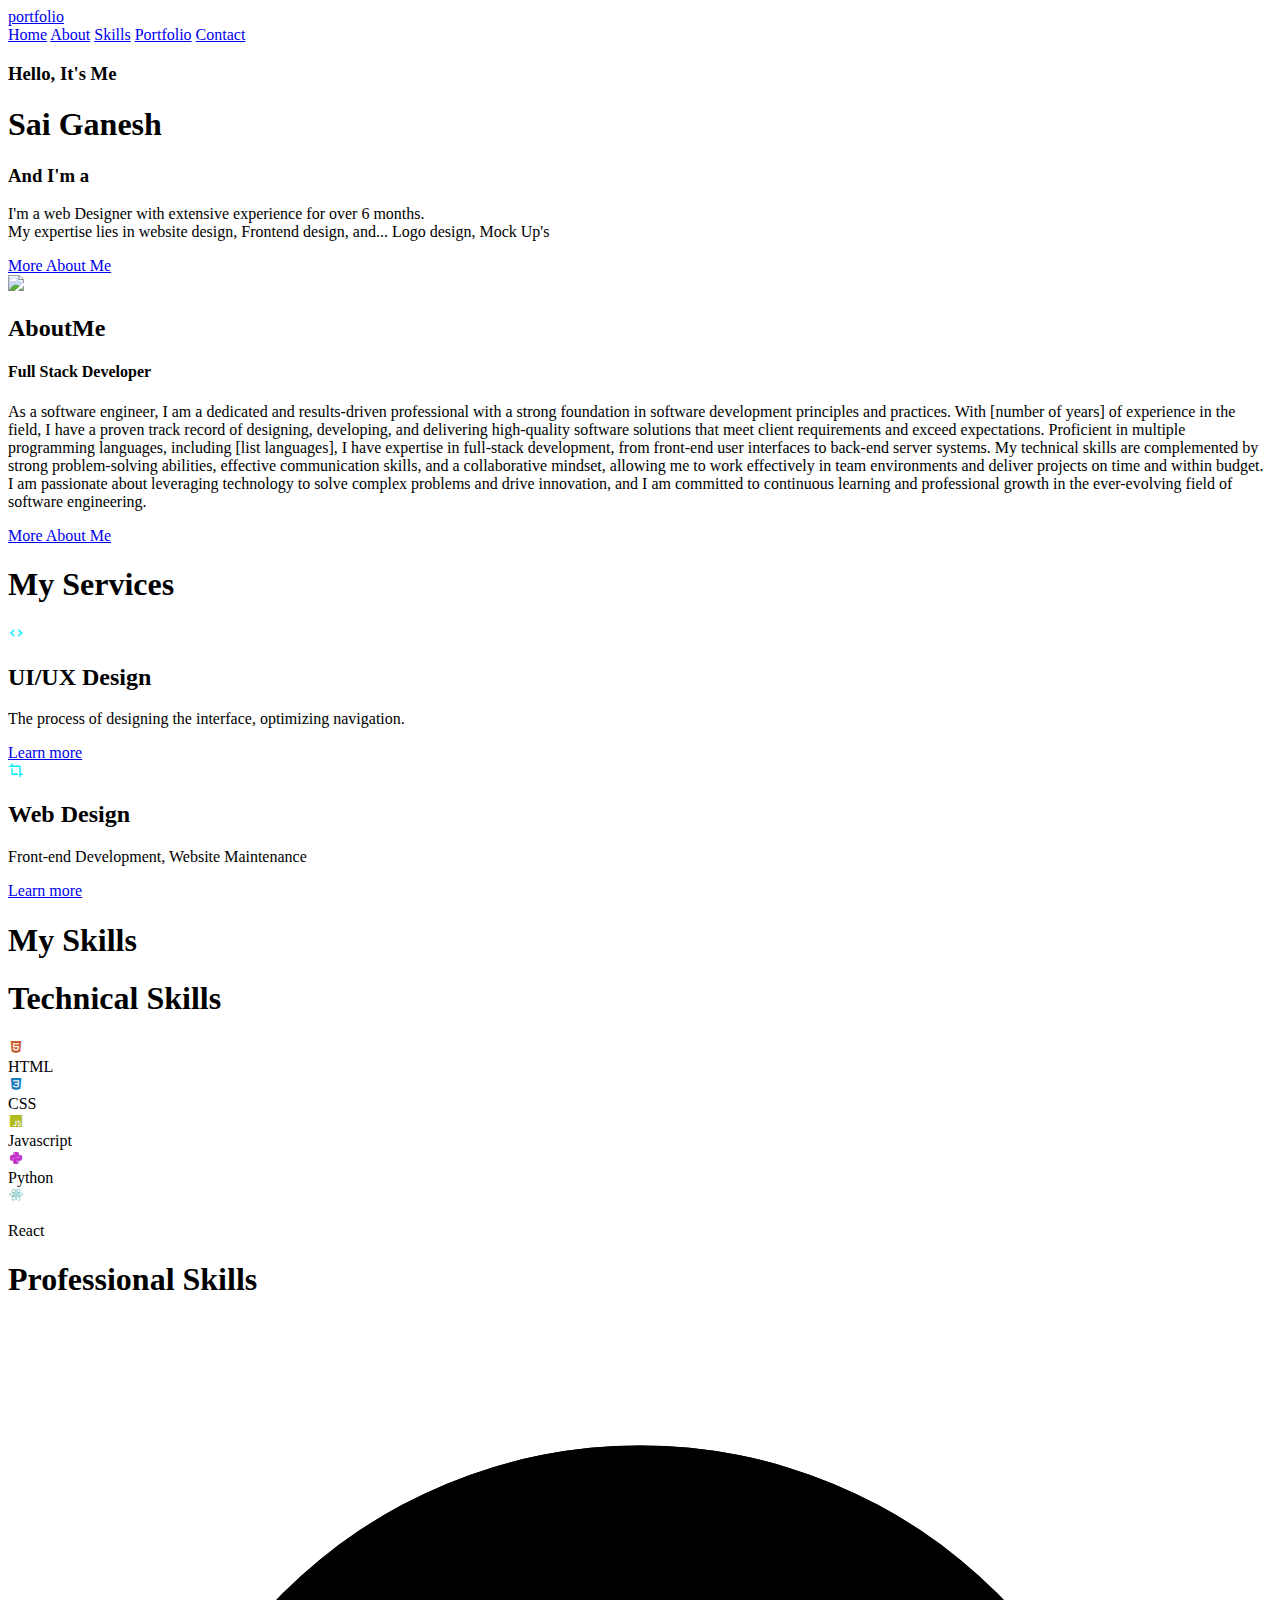
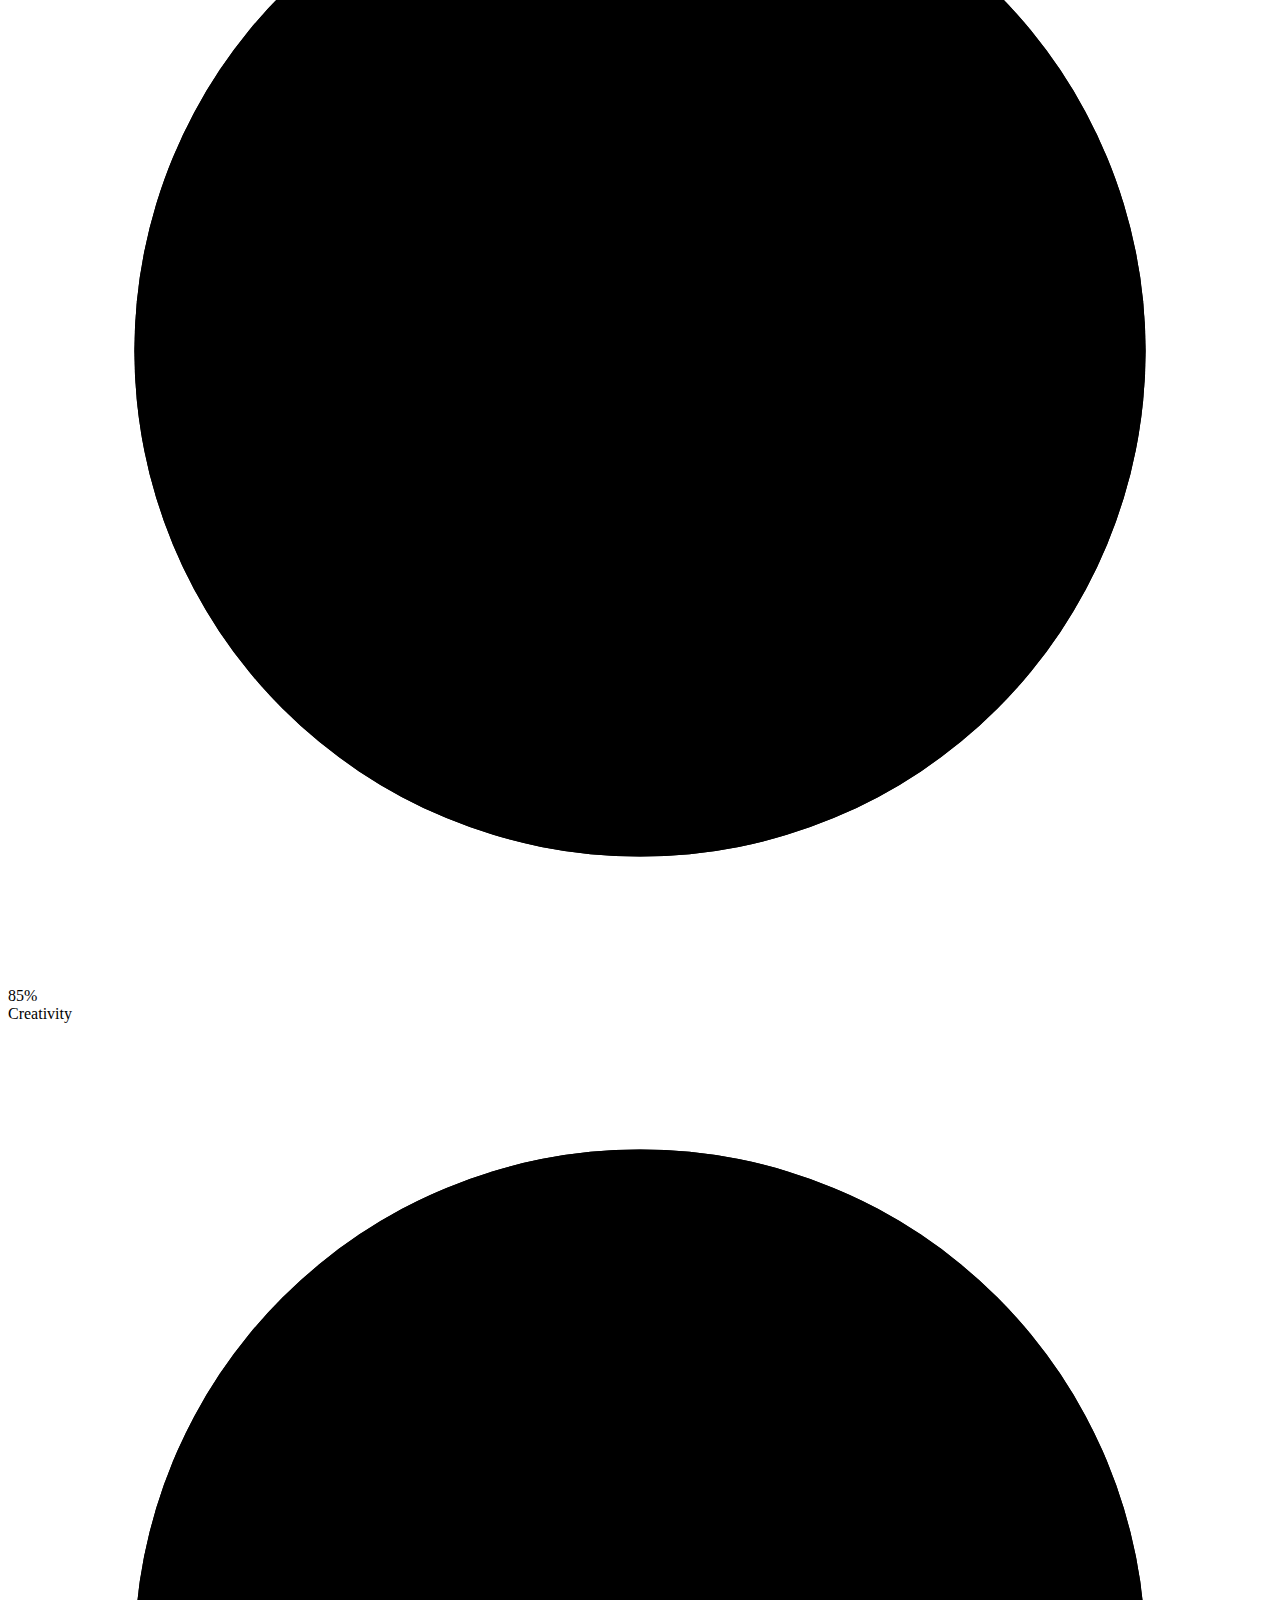
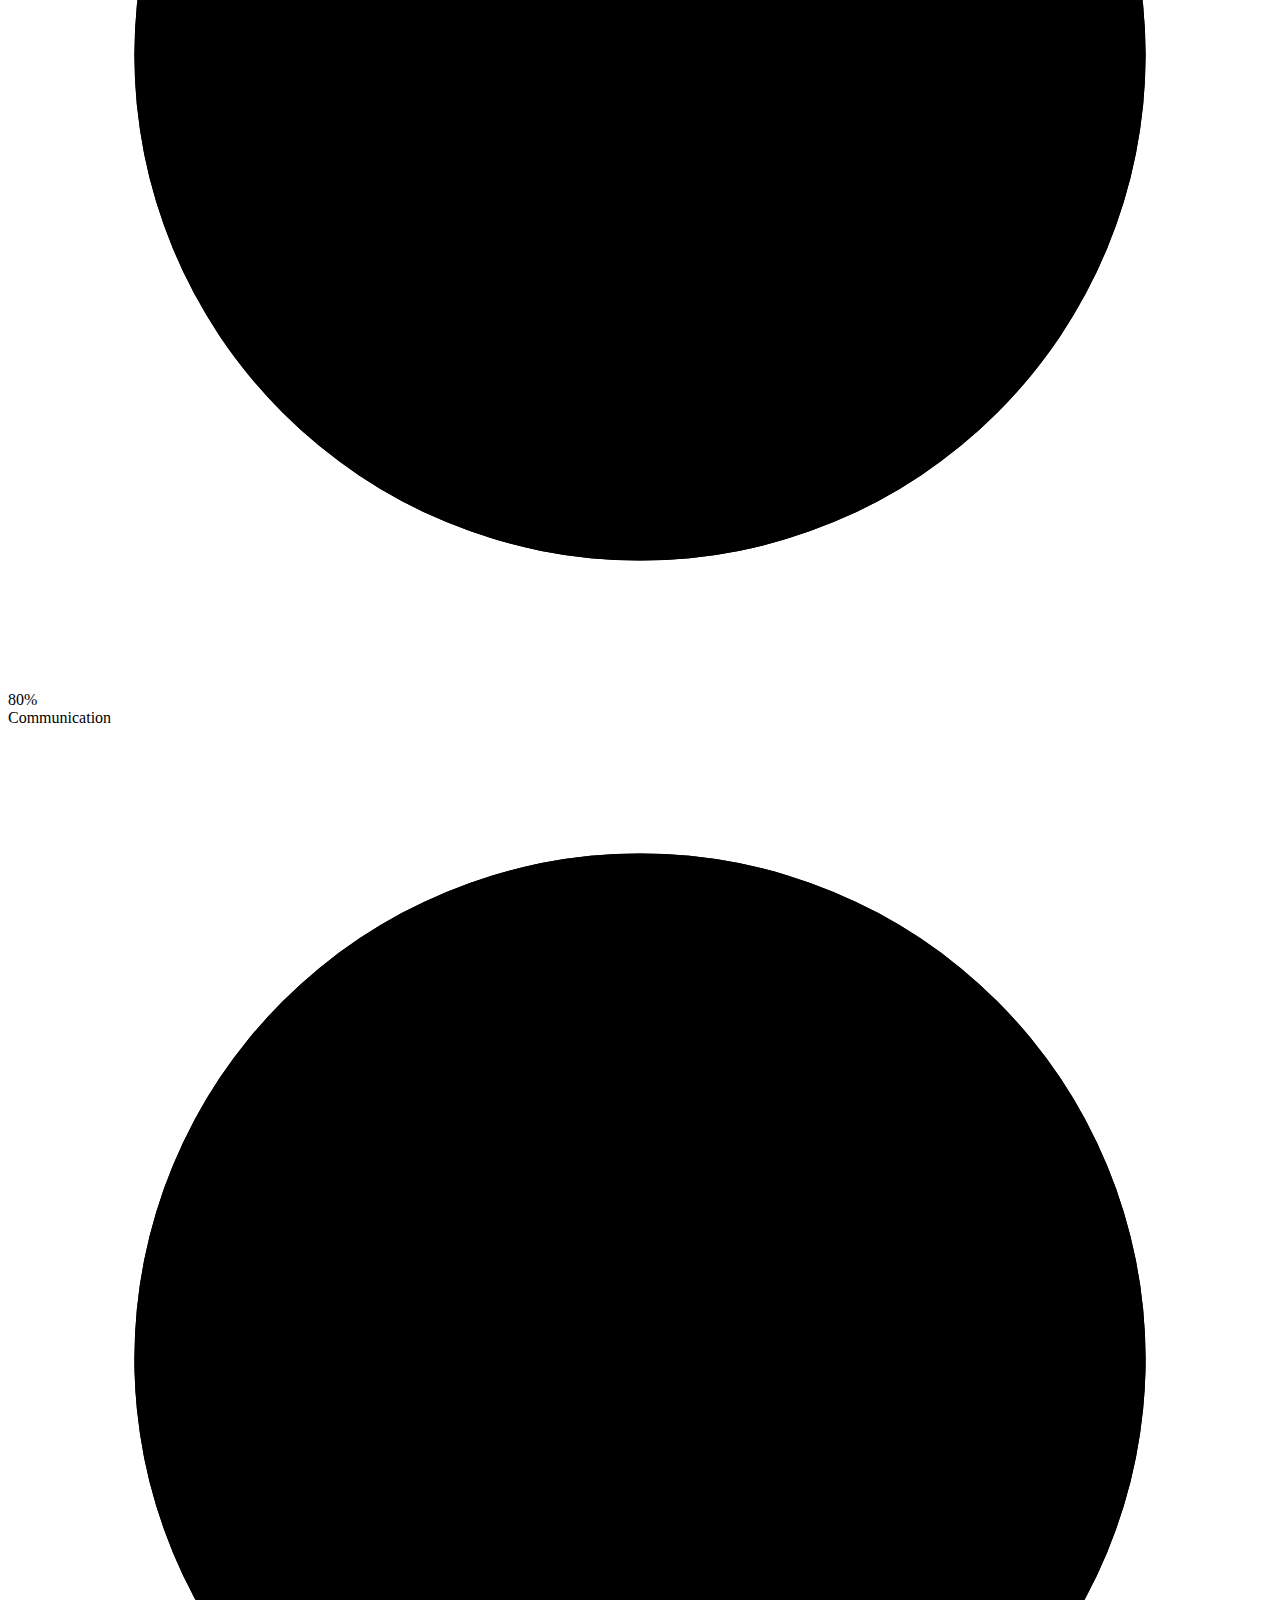
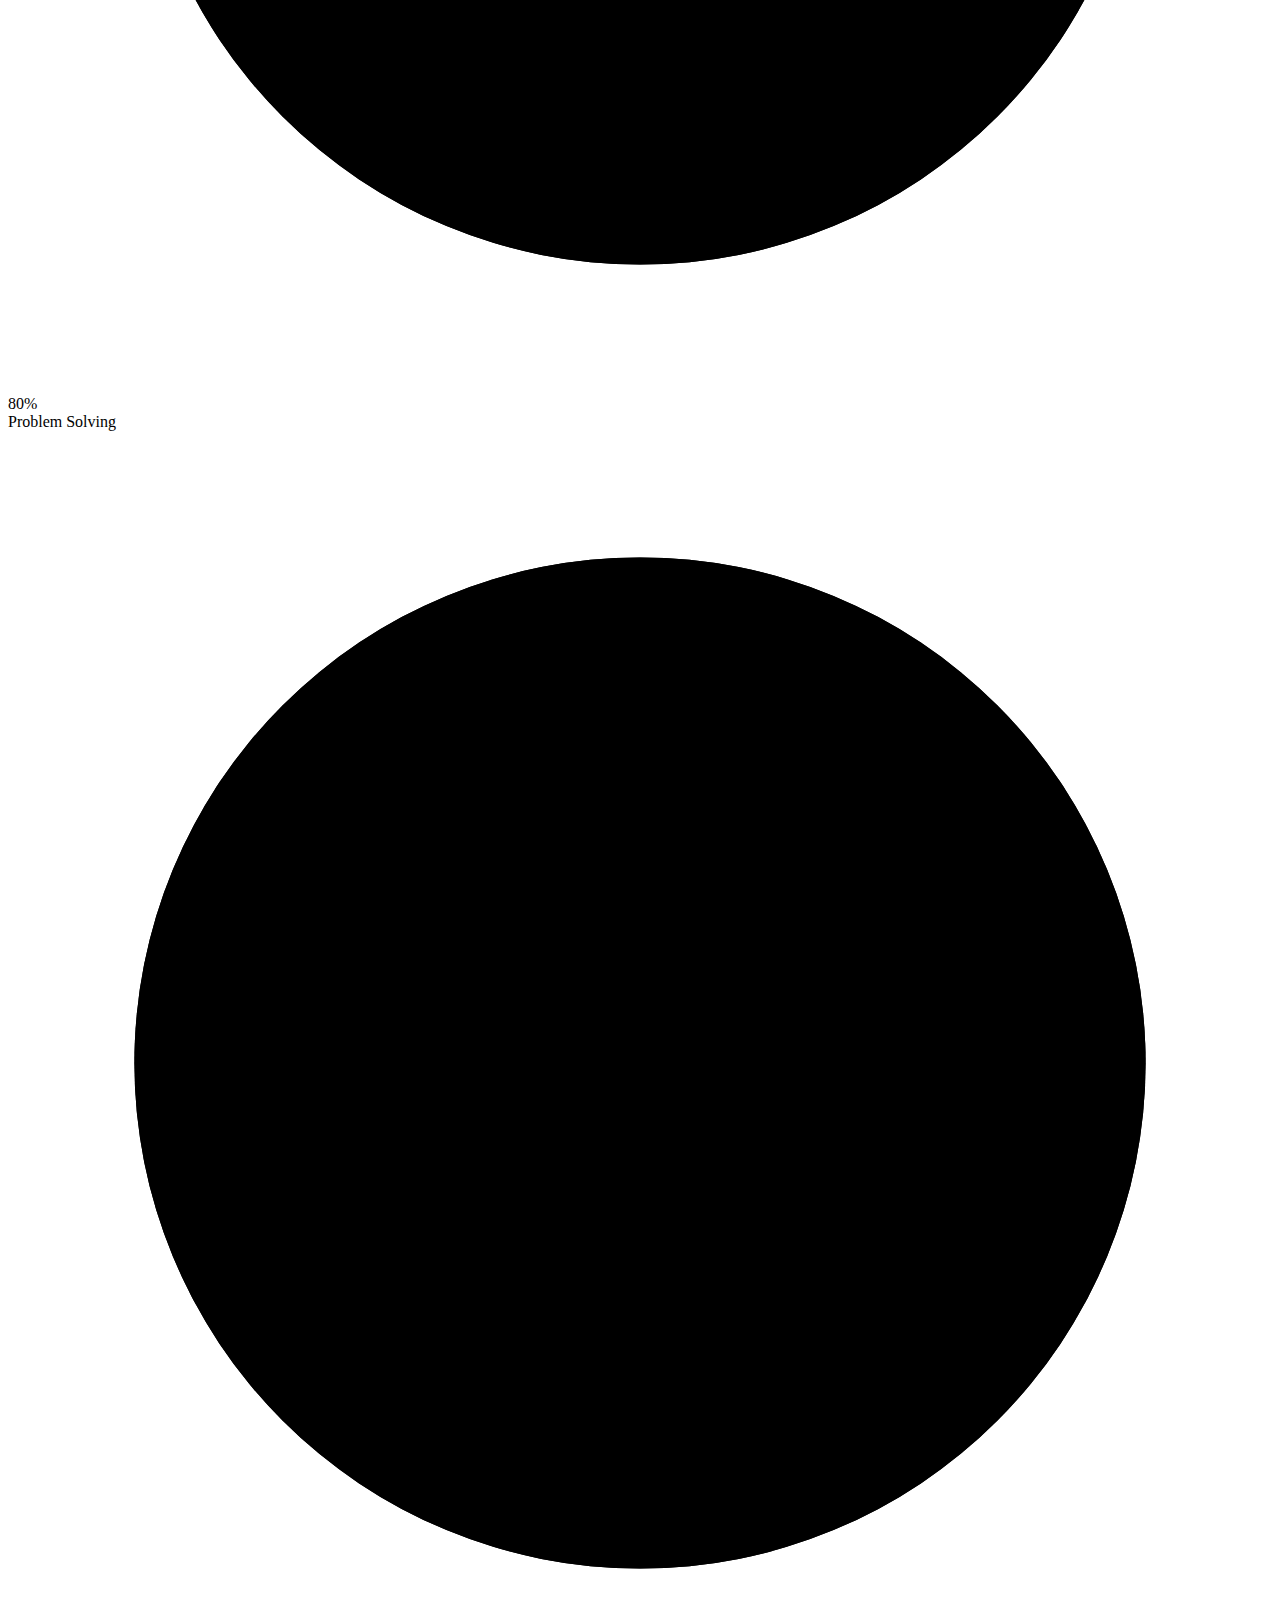
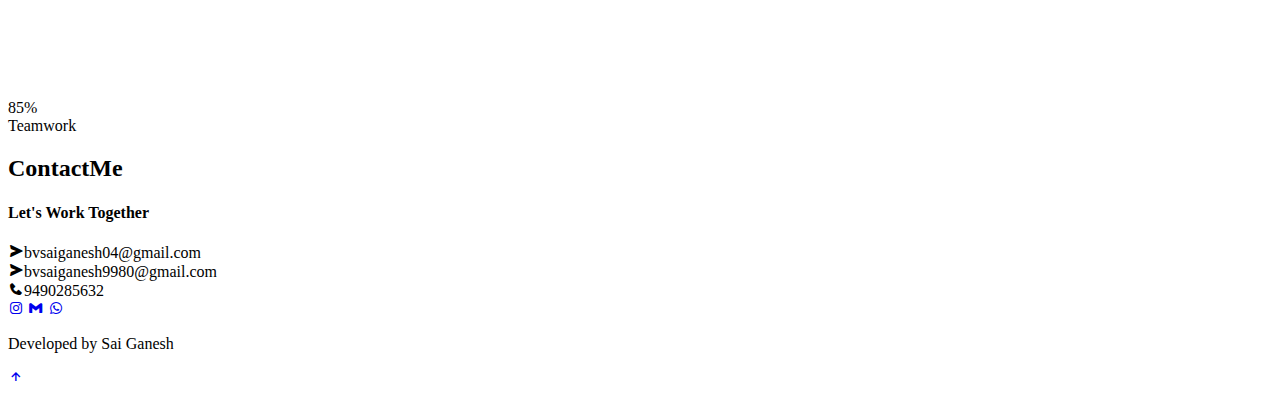
==== index.html @ 39a73d98 "Rename index.html.html to index.html" ====
<!DOCTYPE html>
<html lang="en">
<head>
    <meta charset="UTF-8">
    <meta http-equiv="X-UA-Compatible" content="IE=edge">
    <meta name="viewport" content="width=device-width, initial-scale=1.0">
    <title>Portfolio</title>
    <link rel="stylesheet" href="assets\css\stylesheet.css">
    <link href='https://unpkg.com/boxicons@2.1.4/css/boxicons.min.css' rel='stylesheet'>
    <script src="https://unpkg.com/typed.js@2.1.0/dist/typed.umd.js"></script>
</head>
<body>
    <header class="header">
        <a href="#" class="logo">portfolio</a>

        <nav class="navbar">
            <a href="#home" style="--i:1" class="active">Home</a>
            <a href="#about" style="--i:2">About</a>
            <a href="#services" style="--i:3">Skills</a>
            <a href="#skills" style="--i:4">Portfolio</a>
            <a href="#contact" style="--i:5">Contact</a>
        </nav>
    </header>

    <section class="home">
        <div class="home-content">
            <h3>Hello, It's Me</h3>
            <h1>Sai Ganesh</h1>
            <h3>And I'm a <span class="text"></span></h3>
            <p>I'm a web Designer with extensive experience for over 6 months.
                <br>My expertise lies in website design, Frontend design, and...
                 Logo design, Mock Up's</p>
               
                
            <a href="#" class="btn-box">More About Me</a>
        </div>
        <span class="home-imgHover"></span>
    </section>

    <section class="about" id="about">
        <div class="about-img">
            <img src="assets\images\About.png">
        </div>
        <div class="about-text">
            <h2>About<span>Me</span></h2>
            <h4>Full Stack Developer</h4>
            <p>As a software engineer, I am a dedicated and results-driven
                professional with a strong foundation in software development
                principles and practices. With [number of years] of experience
                in the field, I have a proven track record of designing, 
               developing, and delivering high-quality software solutions that 
               meet client requirements and exceed expectations. Proficient in 
               multiple programming languages, including [list languages], I 
               have expertise in full-stack development, from front-end user 
               interfaces to back-end server systems. My technical skills are 
               complemented by strong problem-solving abilities, effective 
               communication skills, and a collaborative mindset, allowing me 
               to work effectively in team environments and deliver projects on 
               time and within budget. I am passionate about leveraging technology 
               to solve complex problems and drive innovation, and I am committed 
               to continuous learning and professional growth in the ever-evolving 
               field of software engineering.</p>
               <a href="#" class="btn-box">More About Me</a>
        </div>
    </section>

    <section class="services" id="services">
        <div class="container">
            <h1 class="sub-title">My <span>Services</span></h1>
            <div class="services-list">
                <div>
                    <i class='bx bx-code' style='color:#00eeff'></i>
                    <h2>UI/UX Design</h2>
                    <p>The process of designing the interface, optimizing navigation.</p>
                    
                    <section id="ui-ux-details" style="display: none;">
                        <div class="container">
                          
                            <p>
                                In UI design, designers focus on creating interfaces that users can interact with easily. This includes designing layouts, navigation elements, buttons, and other visual elements to guide users through the product.
                            </p>
                            <p>
                                In UX design, designers focus on the overall experience of the user when interacting with the product. This includes conducting user research, creating user personas, and designing user flows to ensure a seamless and enjoyable experience.
                            </p>
                          
                        </div>
                    </section>
                    <a href="#ui-ux-design" class="read">Learn more</a>
                 </div>
                <div>
                    <i class='bx bx-crop' style='color:#00eeff'></i>
                    <h2>Web Design</h2>
                    <p>Front-end Development, Website Maintenance</p>
                    <section id="web-design-details" style="display: none;">
                        <div class="container">
                          
                            <p>
                                Front-end developers work on the client side of the website, focusing on how the site looks and interacts with users. They use languages like HTML, CSS, and JavaScript to implement the design and ensure a responsive and user-friendly interface.
                            </p>
                            <p>
                                After a website is launched, it requires ongoing maintenance to ensure it remains secure, up-to-date, and functional. This includes monitoring performance, fixing bugs, updating content, and implementing security patches regularly.
                            </p>
                          
                        </div>
                    </section>
                    <a href="#web-design" class="read">Learn more</a>
                </div>
                
            </div>
        </div>
    </section>

    <section class="technical-skills" id="technical-skills">
        <div class="container" id="skills">
            <div class="sub-title" data-aos="fade-up"
            data-aos-anchor-placement="bottom-bottom" data-aos-duration="1000">
            </div>
            <div class="cards-3">
                <div class="container1" data-aos="fade-up">
                    <h1 class="sub-title">My <span>Skills</span></h1>
                    <h1 class="heading">Technical Skills</h1>
                       <div class="horizontal-bars">
                           <div class="bar">
                            <i class='bx bxl-html5' style='color:#c95d2e'></i>
                               <div class="info">
                                   <span>HTML</span>
                               </div>
                               <div class="progress-line html">
                                   <span></span>
                               </div>
                           </div>
                           <div class="bar">
                            <i class="bx bxl-css3" style='color:#147bbc'></i>
                               <div class="info">
                                   <span>CSS</span>
                               </div>
                               <div class="progress-line css">
                                   <span></span>
                               </div>
                           </div>
                           <div class="bar">
                            <i class="bx bxl-javascript" style='color:#b0bc1e'></i>
                               <div class="info">
                                   <span>Javascript</span>
                               </div>
                               <div class="progress-line jquery">
                                   <span></span>
                               </div>
                           </div>
                           <div class="bar">
                            <i class='bx bxl-python' style='color:#c32ec9'></i>
                               <div class="info">
                                   <span>Python</span>
                               </div>
                               <div class="progress-line python">
                                   <span></span>
                               </div>
                           </div>
                           <div class="bar">
                            <i class='bx bxl-react' style='color:#69bcbc'></i>
                               <div class="info">
                                   <p>React</p>
                               </div>
                               <div class="progress-line mysql">
                                   <span></span>
                               </div>
                           </div>
                       </div>
                   </div>
            
                   <div class="container1">
                       <h1 class="heading">Professional Skills</h1>
                       <div class="radial-bars">
            
                        <div class="radial-bar">
                               <svg x="0px" y="0px" viewBox="0 0 200 200">
                                   <circle class="progress-bar" cx="100" cy="100" r="80"></circle>
                                   <circle class="path path-1" cx="100" cy="100" r="80"></circle>
                               </svg>
                               <div class="percentage">85%</div>
                               <div class="text">Creativity</div>
                           </div>
            
                           <div class="radial-bar">
                            <svg x="0px" y="0px" viewBox="0 0 200 200">
                                <circle class="progress-bar" cx="100" cy="100" r="80"></circle>
                                <circle class="path path-2" cx="100" cy="100" r="80"></circle>
                            </svg>
                            <div class="percentage">80%</div>
                            <div class="text">Communication</div>
                        </div>
            
                        <div class="radial-bar">
                        <svg x="0px" y="0px" viewBox="0 0 200 200">
                            <circle class="progress-bar" cx="100" cy="100" r="80"></circle>
                            <circle class="path path-3" cx="100" cy="100" r="80"></circle>
                        </svg>
                        <div class="percentage">80%</div>
                        <div class="text">Problem Solving</div>
                    </div>

                    <div class="radial-bar">
                        <svg x="0px" y="0px" viewBox="0 0 200 200">
                            <circle class="progress-bar" cx="100" cy="100" r="80"></circle>
                            <circle class="path path-4" cx="100" cy="100" r="80"></circle>
                        </svg>
                        <div class="percentage">85%</div>
                        <div class="text">Teamwork</div>
                    </div>
                </div>
            </div>
            </div>
        </div>
    </section>
<section class="contact" id="contact">
    <div class="contact-text">
        <h2>Contact<span>Me</span></h2>
        <h4>Let's Work Together</h4>
        <p></p>
        <div class="contact-list">
            <li><i class="bx bxs-send"></i>bvsaiganesh04@gmail.com</li>
            <li><i class="bx bxs-send"></i>bvsaiganesh9980@gmail.com</li>
            <li><i class="bx bxs-phone"></i>9490285632</li>
        </div>
        <div class="contact-icons">
            <a href="https://www.instagram.com/mr_b_v_sai_ganesh_" style="--i:7"><i class='bx bxl-instagram'></i></a>
            <a href="mailto:bvsaiganesh04@gmail.com" style="--i:8"><i class='bx bxl-gmail'></i></a>
            <a href="https://wa.me/9490285632" style="--i:9"><i class='bx bxl-whatsapp'></i></a>
        </div>

    </div>

 
</section> 
<div class="last-text">
    <p>Developed  by Sai Ganesh</p>
</div>   
<a href="#" class="top"><i class="bx bx-up-arrow-alt"></i> </a>

    <script src="assets\js\main.js"></script>
</body>
</html>
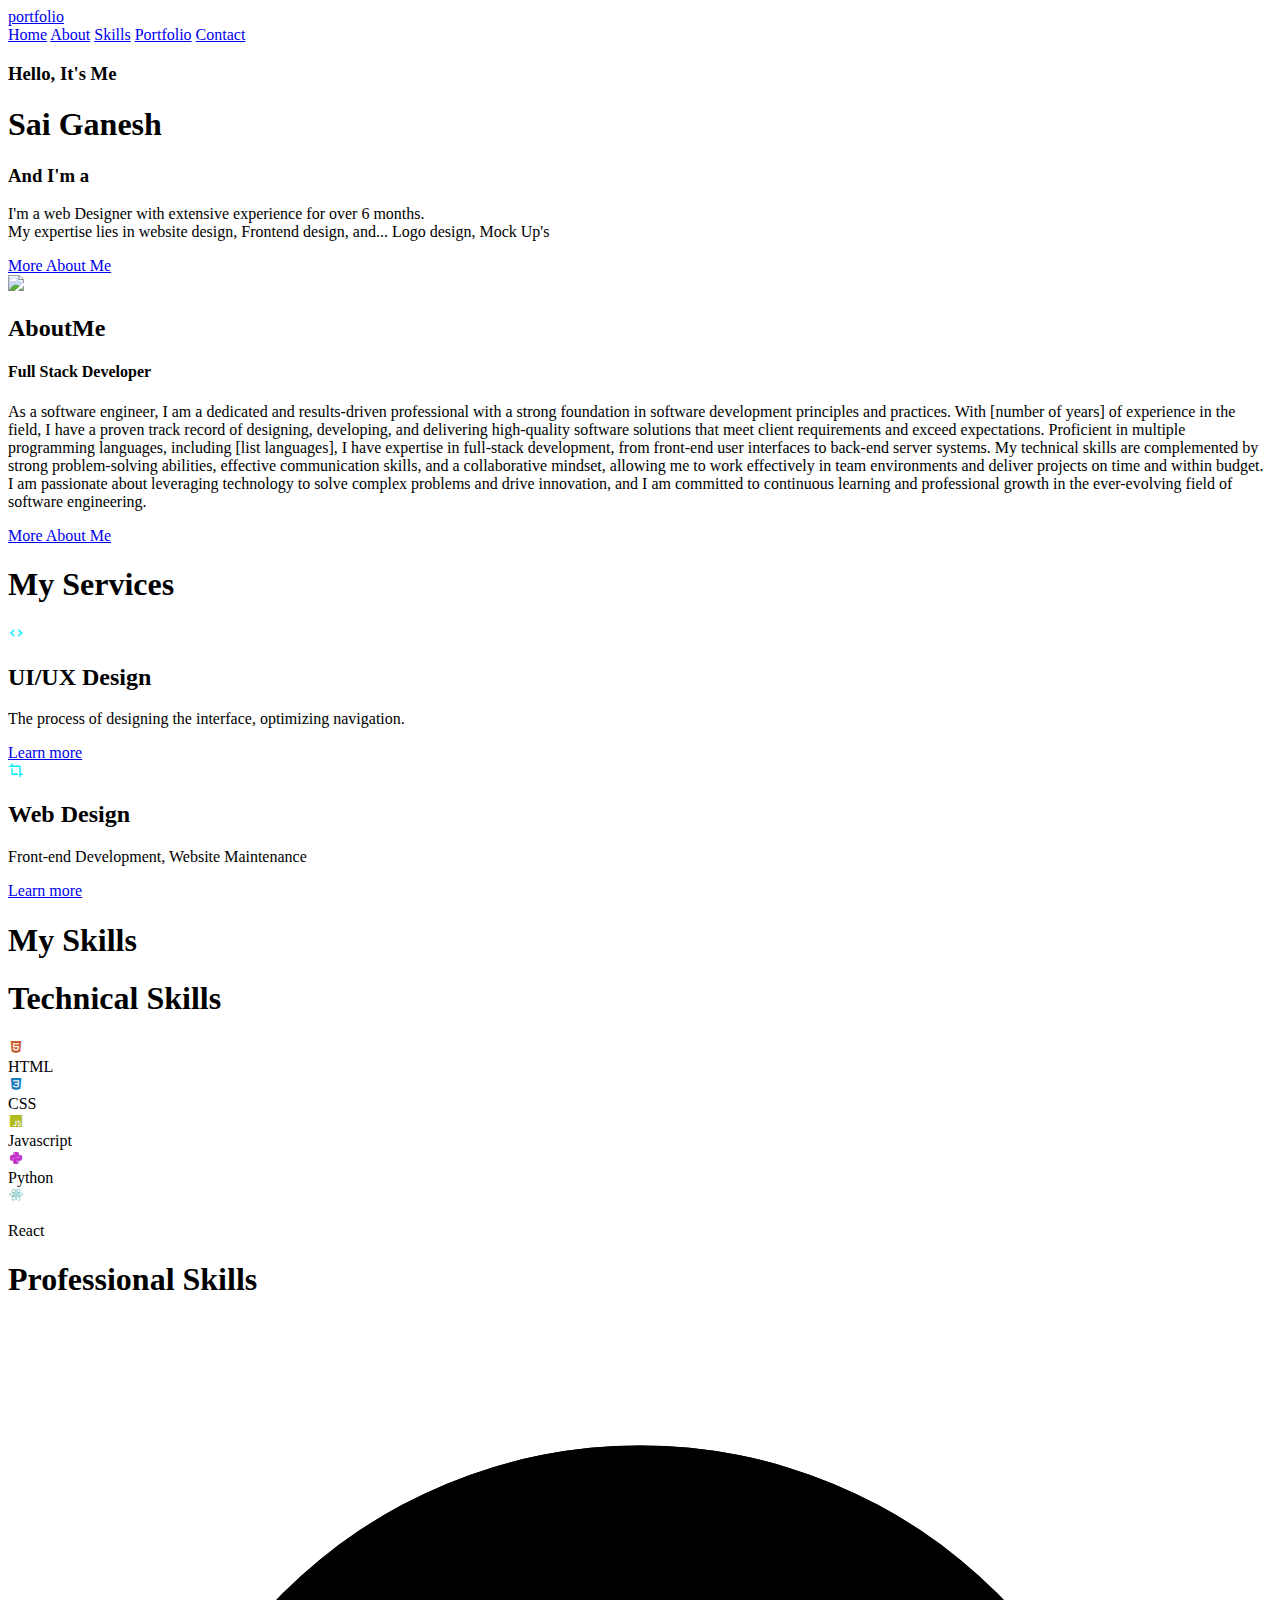
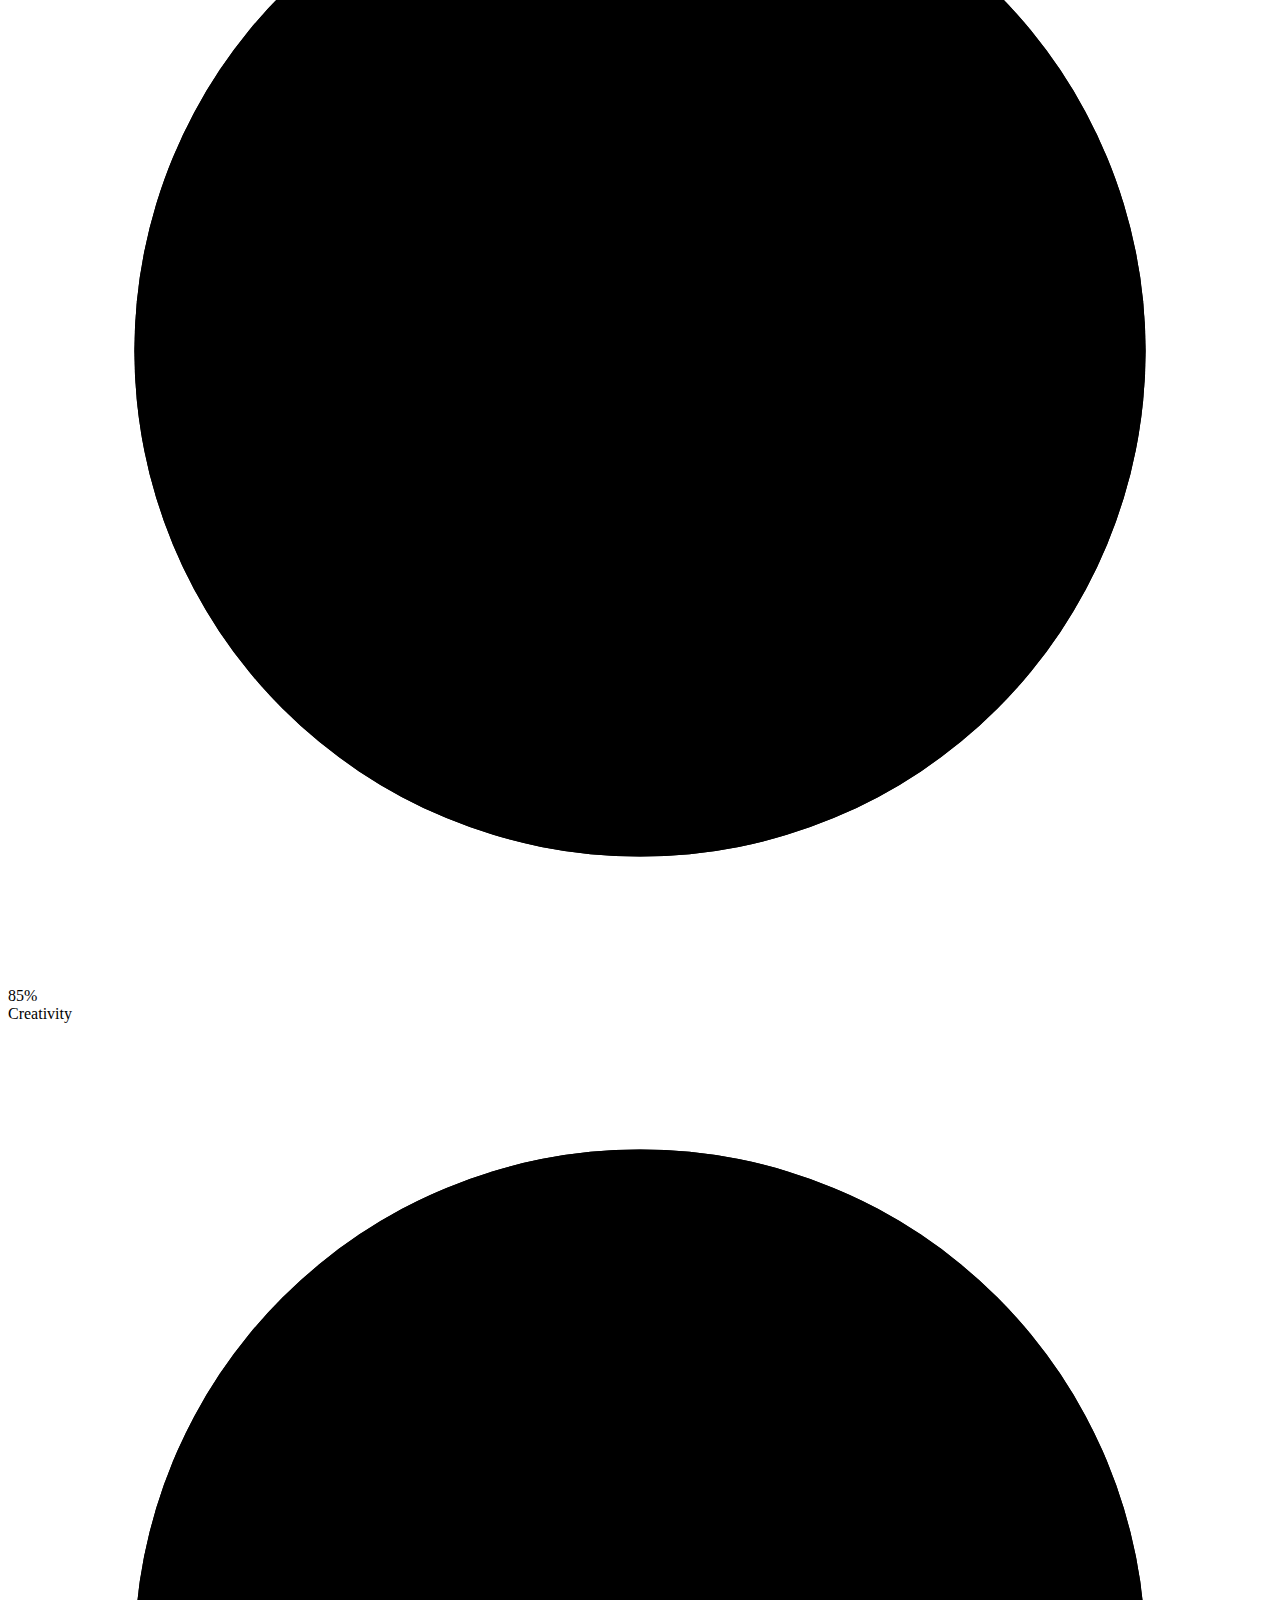
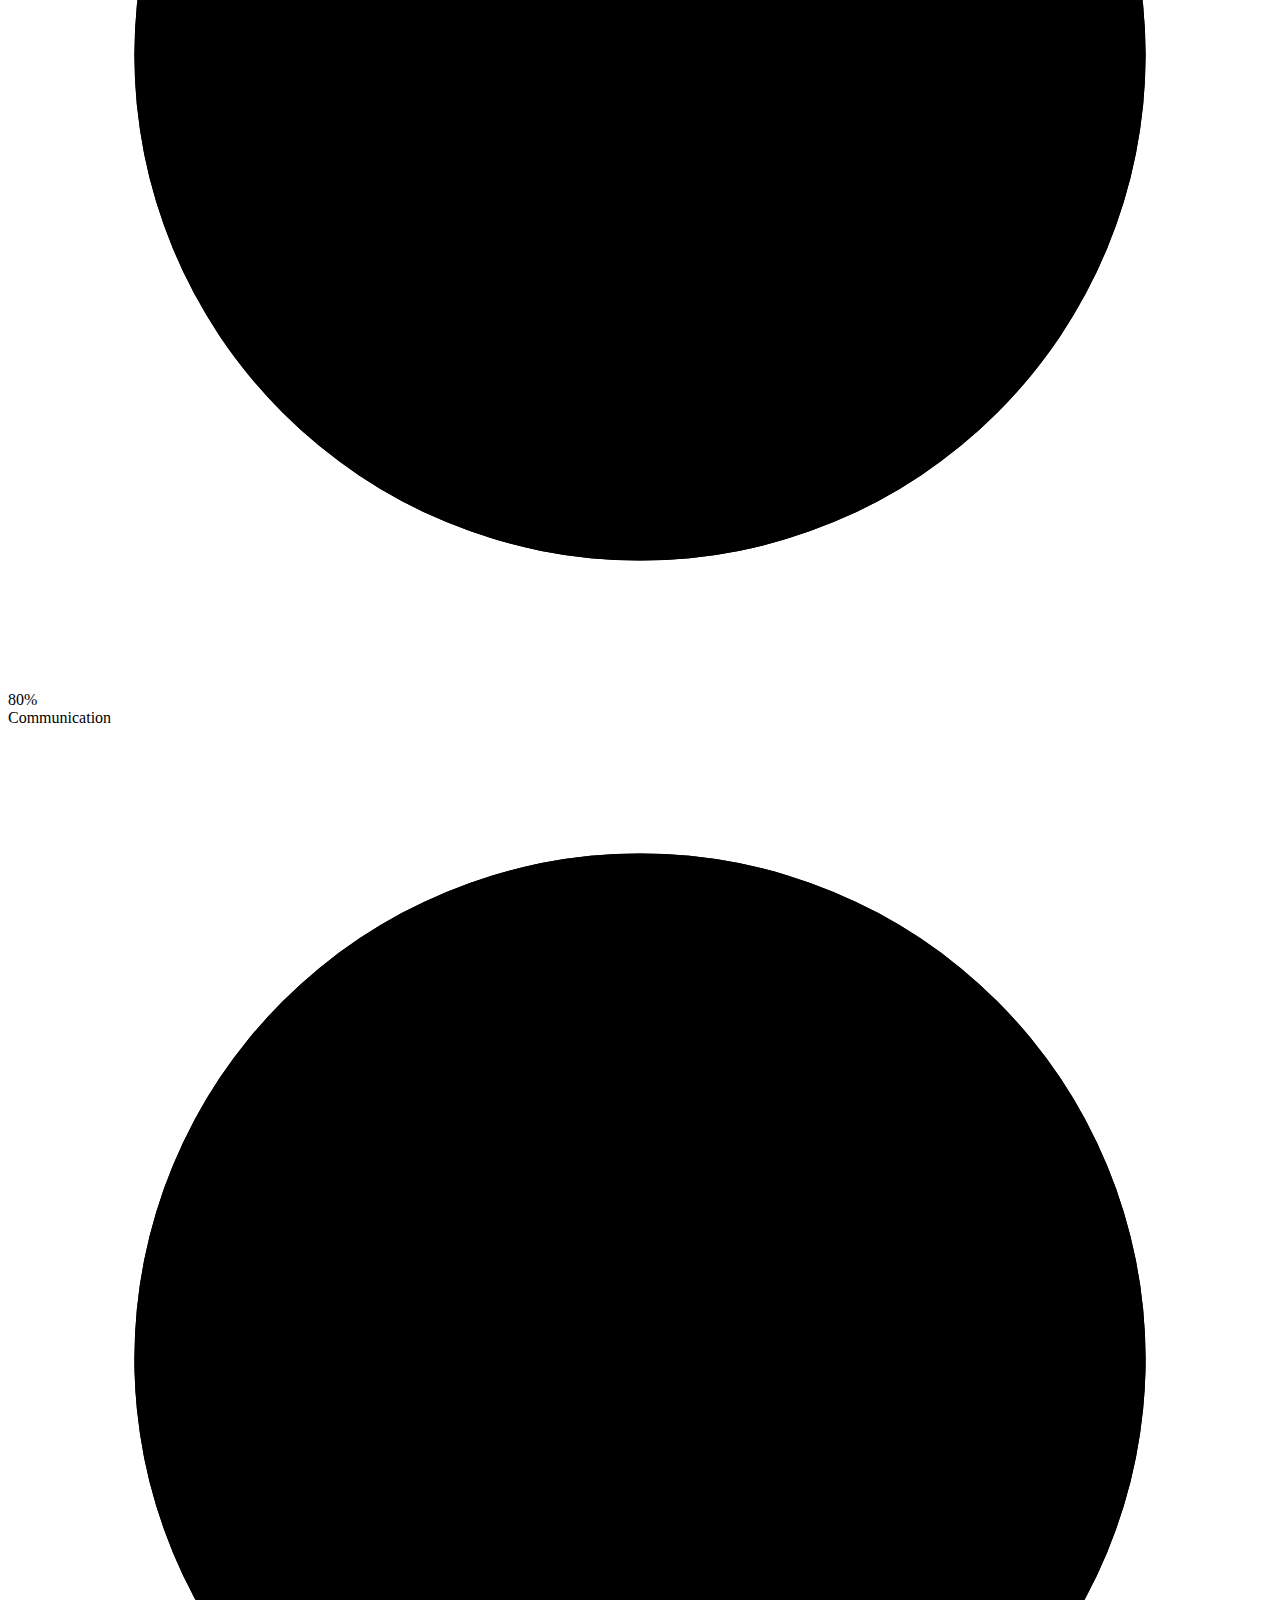
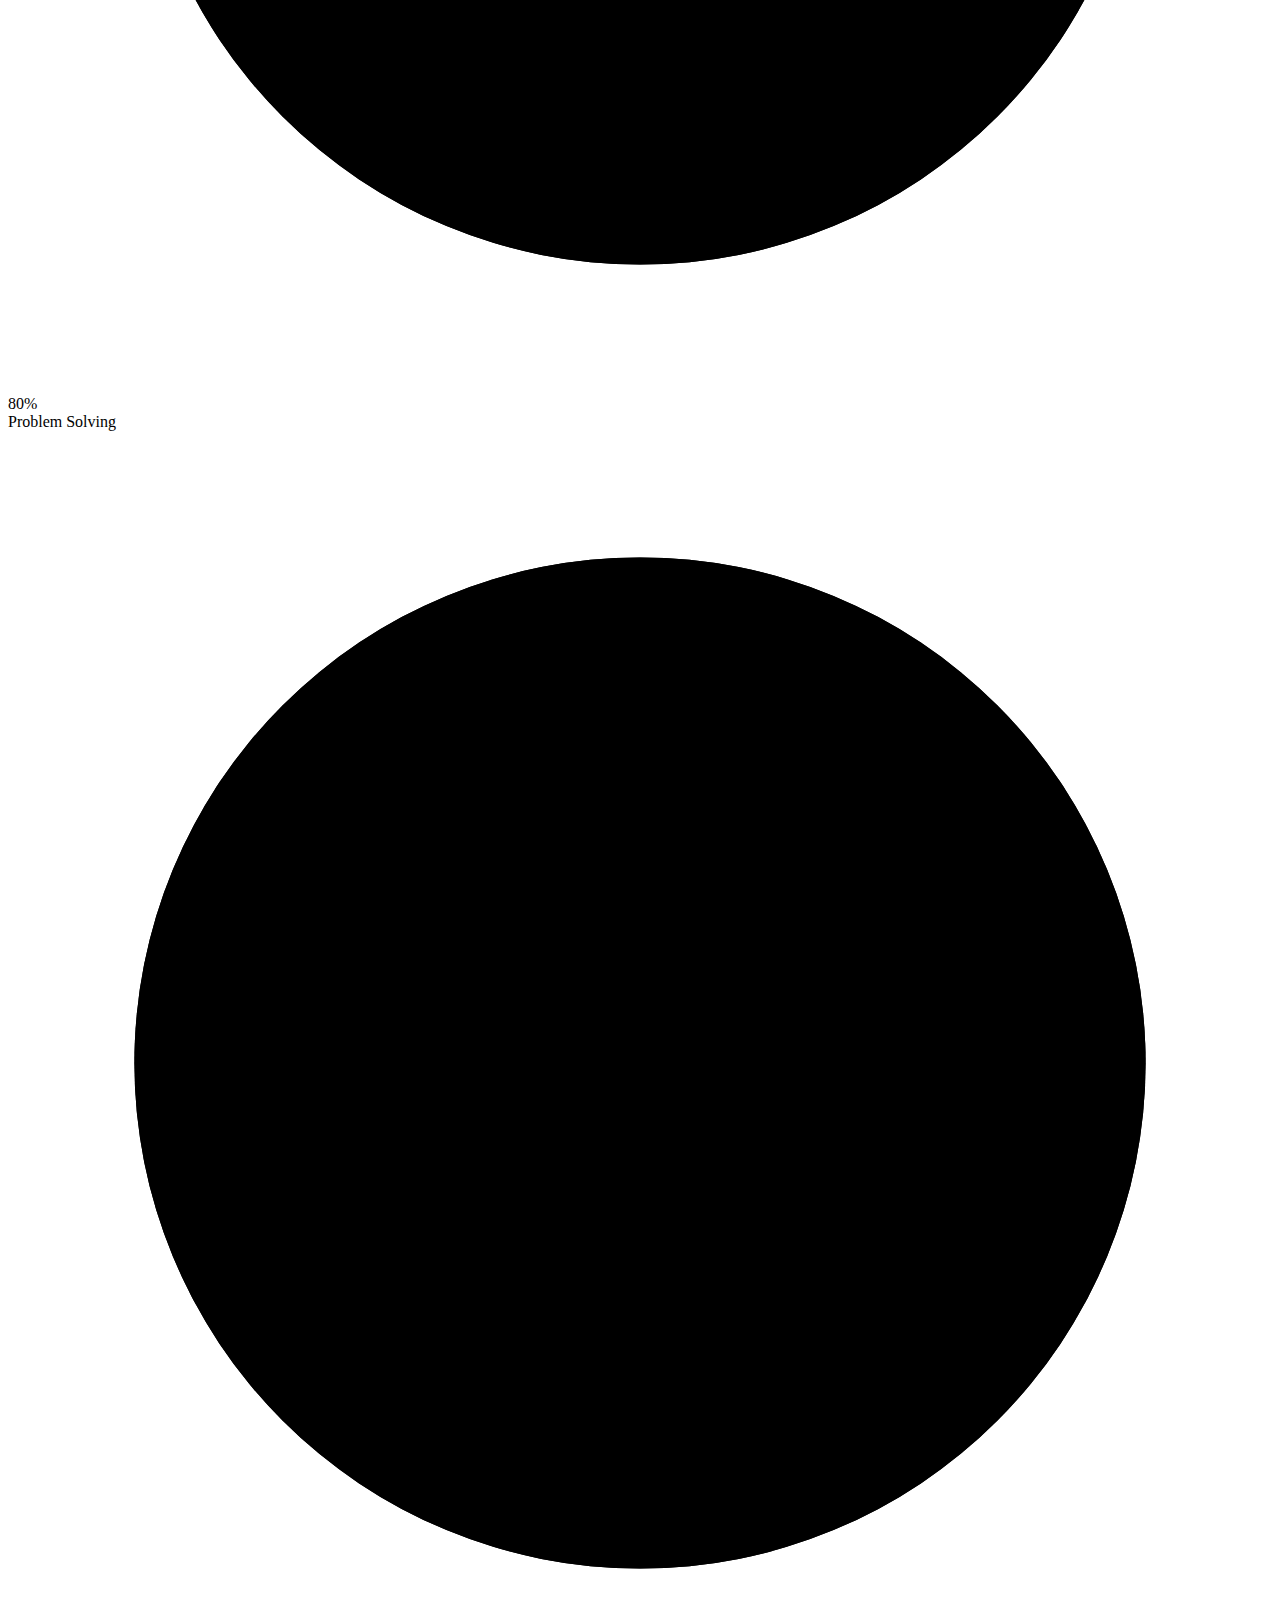
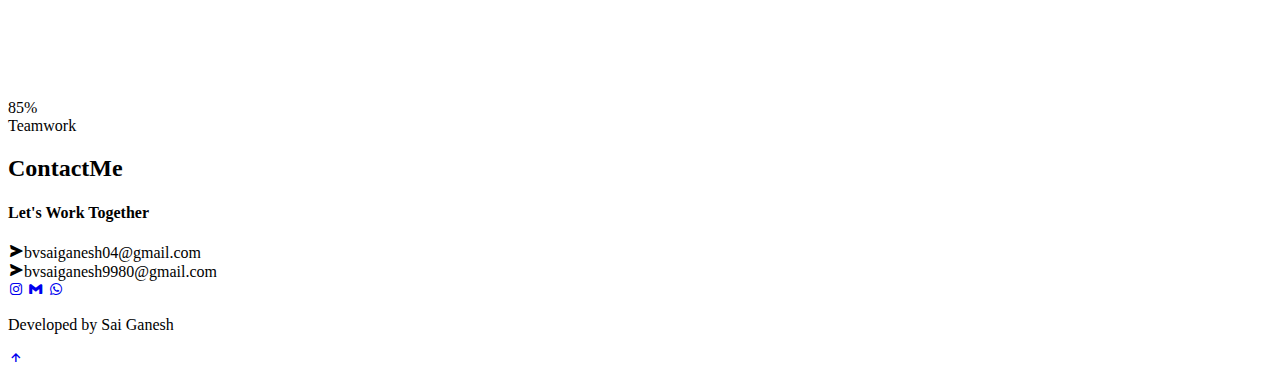
==== commit 35952c62: "Update index.html" ====
--- a/index.html
+++ b/index.html
@@ -220,7 +220,6 @@
         <div class="contact-list">
             <li><i class="bx bxs-send"></i>bvsaiganesh04@gmail.com</li>
             <li><i class="bx bxs-send"></i>bvsaiganesh9980@gmail.com</li>
-            <li><i class="bx bxs-phone"></i>9490285632</li>
         </div>
         <div class="contact-icons">
             <a href="https://www.instagram.com/mr_b_v_sai_ganesh_" style="--i:7"><i class='bx bxl-instagram'></i></a>
